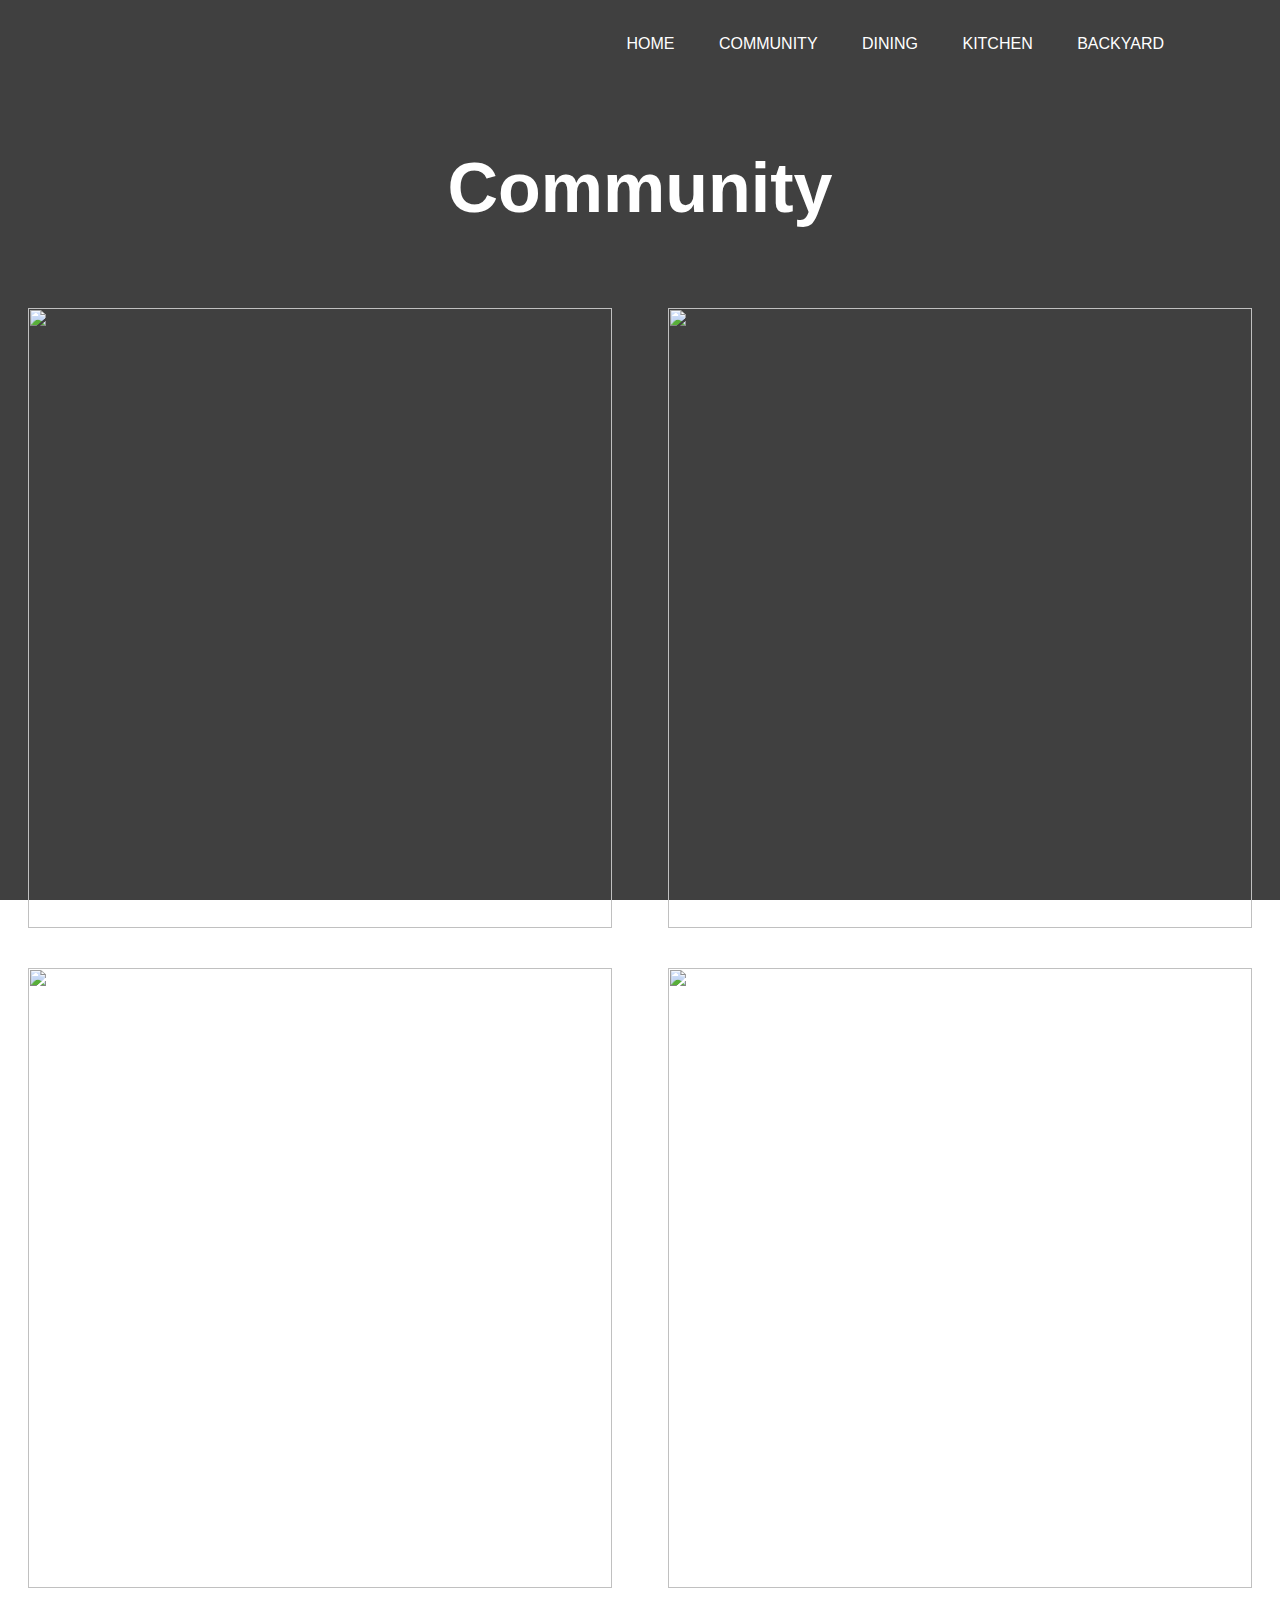
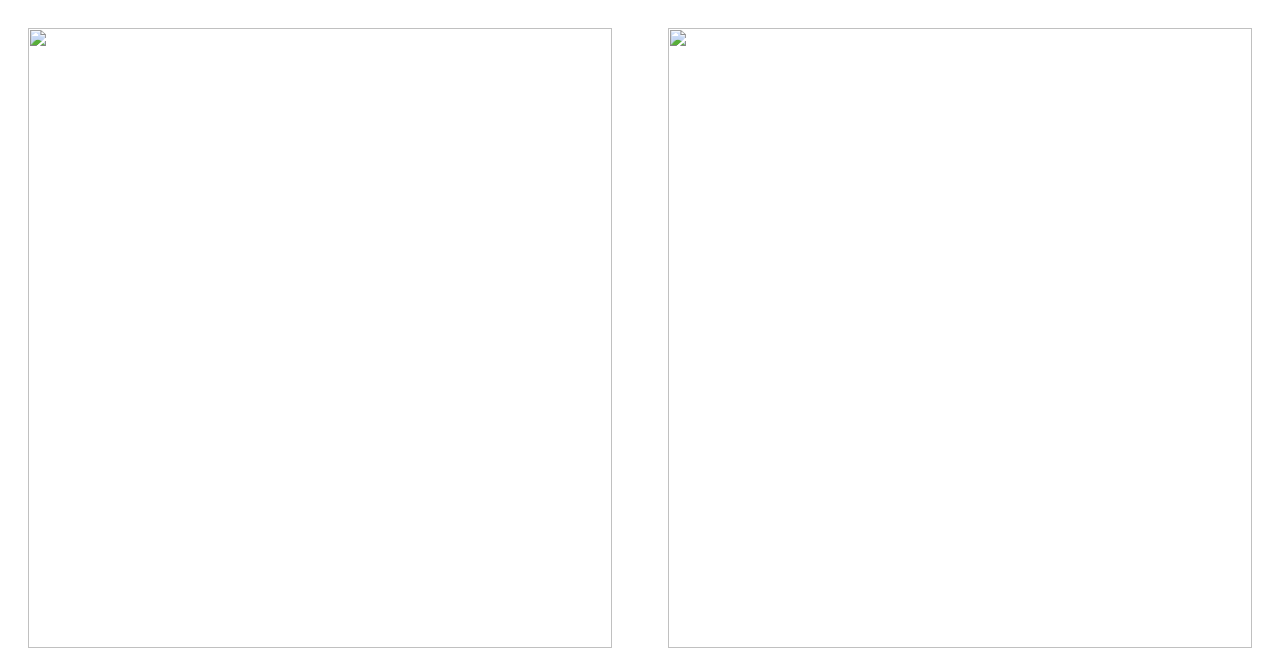
==== Community.html @ a1856bb7 "Add files via upload" ====
<!DOCTYPE html>
<html lang="en">
<head>
  <meta charset="UTF-8">
  <meta http-equiv="X-UA-Compatible" content="IE=edge">
  <meta name="viewport" content="width=device-width, initial-scale=1.0">
  <link rel="stylesheet" href="Community.css">
  <title>Community</title>
</head>
<body>
  <div class="banner">
    <nav class="navbar">
      <img src="" class="logo">
      <ul>
        <li><a href="/Main.html">Home</a></li> 
        <li><a href="#">Community </a></li>
        <li><a href="#">Dining</a></li>
        <li><a href="#">Kitchen</a></li>
        <li><a href="#">Backyard</a></li>
      </ul>      
    </nav>

    <section id="portfolio">
      <h1 class="heading">Community</h1>
      <div class="gallery">
        <img src="#" />
        <img src="#" />
        <img src="#" />
        <img src="#" />
        <img src="#" />
        <img src="#" />
      </div>
    </section>
  </div>
</body>
</html>
---- Community.css ----
* {
  margin: 0;
  padding: 0;
  font-family: sans-serif;
}

.banner {
  width: 100%;
  /* height: 100vh; */
  background-image: linear-gradient(rgba(0,0,0,0.75),rgba(0,0,0,0.75)),url(/Img/Weekly\ Update\ 112821.jpg);
  background-size: auto;
  background-position: center;
  background-attachment: fixed;
  background-repeat: no-repeat;
}
.navbar {
  width: 85%; 
  margin: auto;
  padding: 35px 0;
  display: flex;
  align-items: center;
  justify-content: space-between;
}

.logo {
  width: 120px;
  cursor: pointer;    ;
}

.navbar ul li{
  list-style: none;
  display: inline-block;
  margin: 0 20px;
  position: relative;
}

.navbar ul li a {
  text-decoration: none;
  color: #fff;
  text-transform: uppercase;  
}
.navbar ul li::after {
  content: '';
  height: 3px;
  width: 0%;
  background: #45746f;
  position: absolute;
  left: 0;
  bottom: -10px;
  transition: 0.5s;
}
.navbar ul li:hover::after {
  width: 100%;
}

/* Community Section */

#portfolio h1 {
  margin: 60px;
  color: #fff;
  text-align: center;
  font-size: 70px;
}
.gallery  {
  display: flex;
  justify-content: space-around;
  flex-wrap: wrap;
}
.gallery img {
  width: 584px;
  height: 620px;
  padding: 10px;
  margin: 10px;    
}
.gallery img:hover {
  background-color: white;
  cursor: pointer;
}
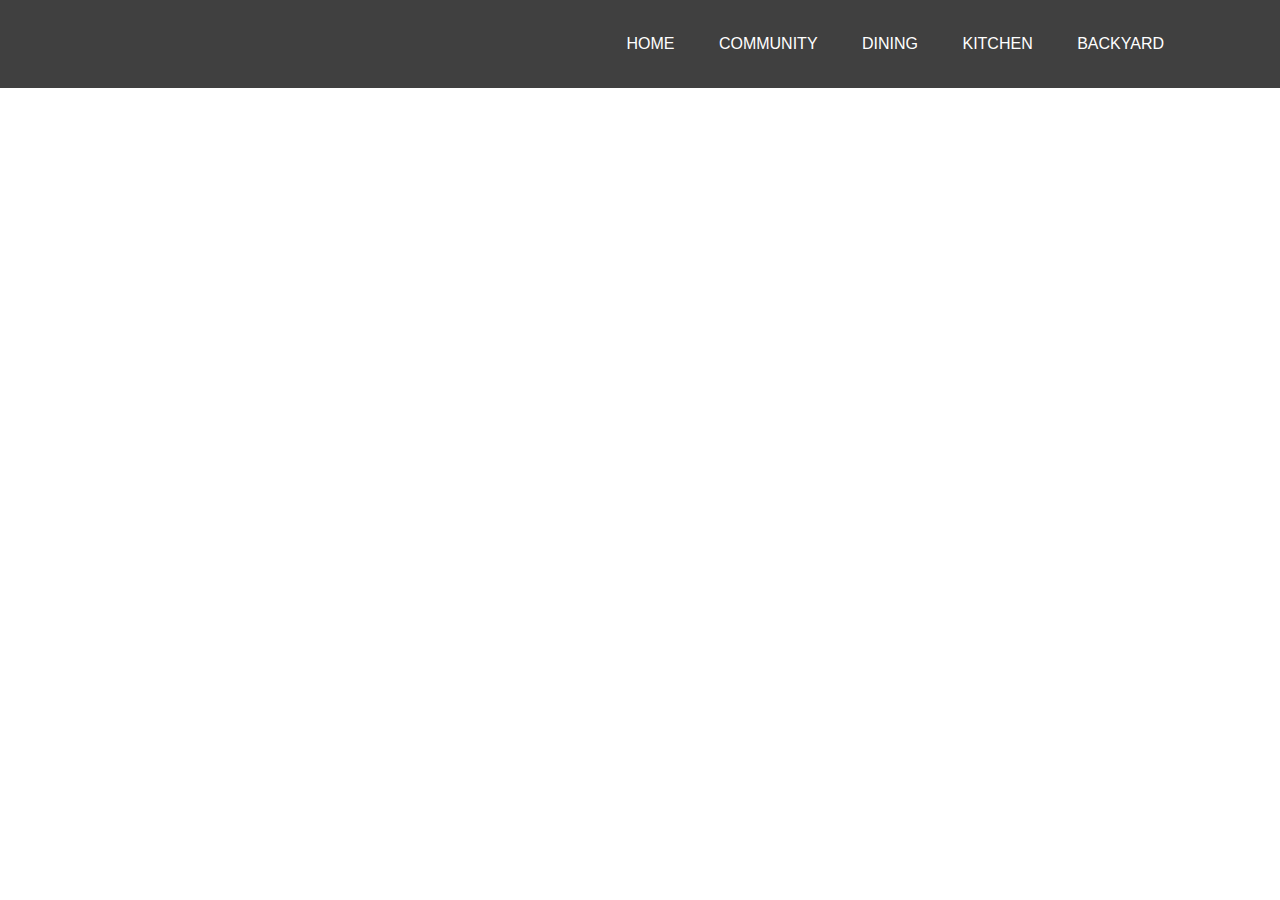
==== commit f301d443: "Update Community.html" ====
--- a/Community.html
+++ b/Community.html
@@ -12,7 +12,7 @@
     <nav class="navbar">
       <img src="" class="logo">
       <ul>
-        <li><a href="/Main.html">Home</a></li> 
+        <li><a href="Main.html">Home</a></li> 
         <li><a href="#">Community </a></li>
         <li><a href="#">Dining</a></li>
         <li><a href="#">Kitchen</a></li>
@@ -20,7 +20,7 @@
       </ul>      
     </nav>
 
-    <section id="portfolio">
+<!--     <section id="portfolio">
       <h1 class="heading">Community</h1>
       <div class="gallery">
         <img src="#" />
@@ -30,7 +30,7 @@
         <img src="#" />
         <img src="#" />
       </div>
-    </section>
+    </section> -->
   </div>
 </body>
-</html>+</html>
--- a/Community.css
+++ b/Community.css
@@ -7,7 +7,7 @@
 .banner {
   width: 100%;
   /* height: 100vh; */
-  background-image: linear-gradient(rgba(0,0,0,0.75),rgba(0,0,0,0.75)),url(/Img/Weekly\ Update\ 112821.jpg);
+  background-image: linear-gradient(rgba(0,0,0,0.75),rgba(0,0,0,0.75)),url(./Img/Weekly\ Update\ 112821.jpg);
   background-size: auto;
   background-position: center;
   background-attachment: fixed;
